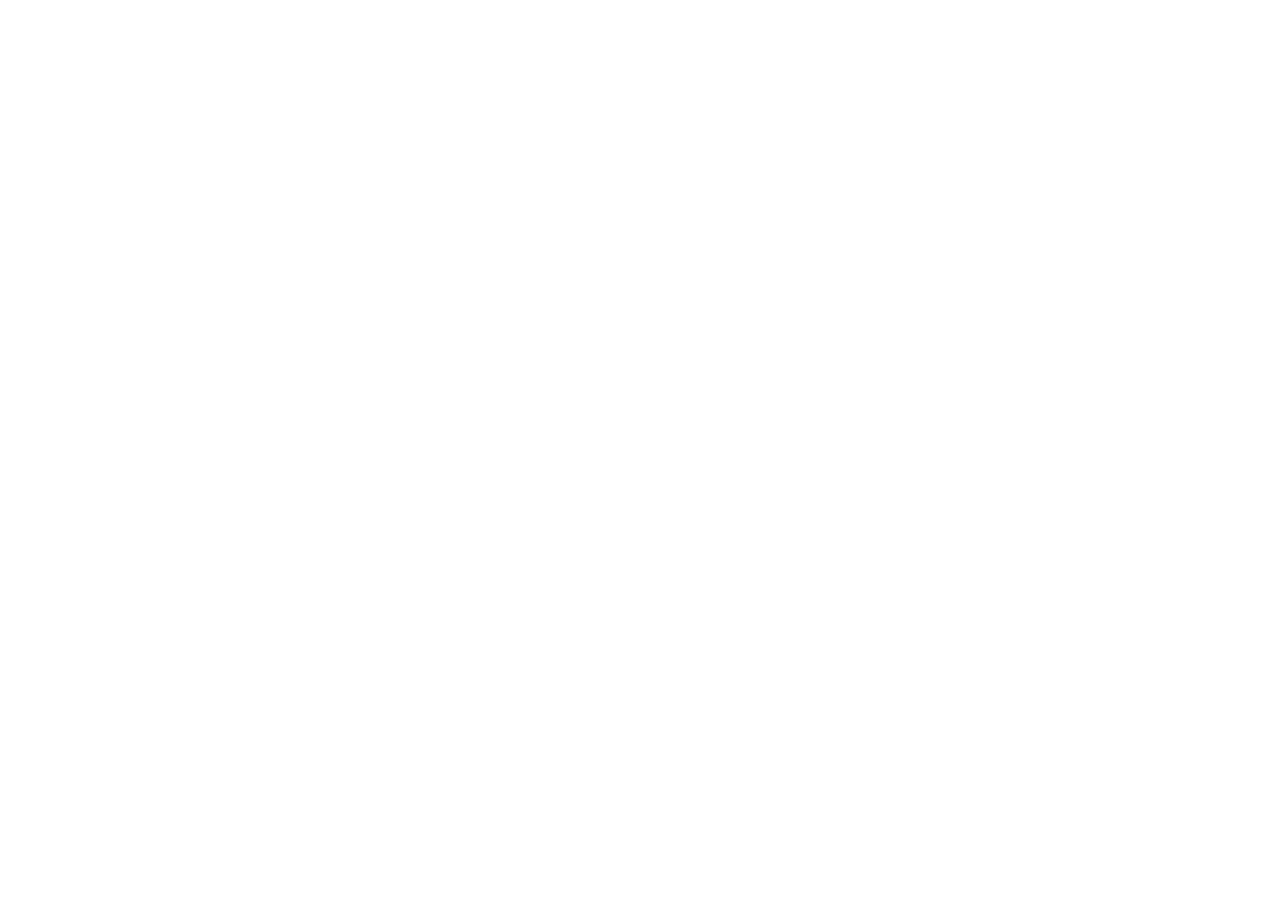
==== assignments/geocities/index.html @ 259c8e90 "Geocities" ====
<!DOCTYPE html>
<html lang="en">
<head>
    <meta charset="UTF-8">
    <meta http-equiv="X-UA-Compatible" content="IE=edge">
    <meta name="viewport" content="width=device-width, initial-scale=1.0">
    <link rel="stylesheet" href="style.css">
    <title>Greg's Secret Lair</title>
</head>
<body>
    
</body>
</html>
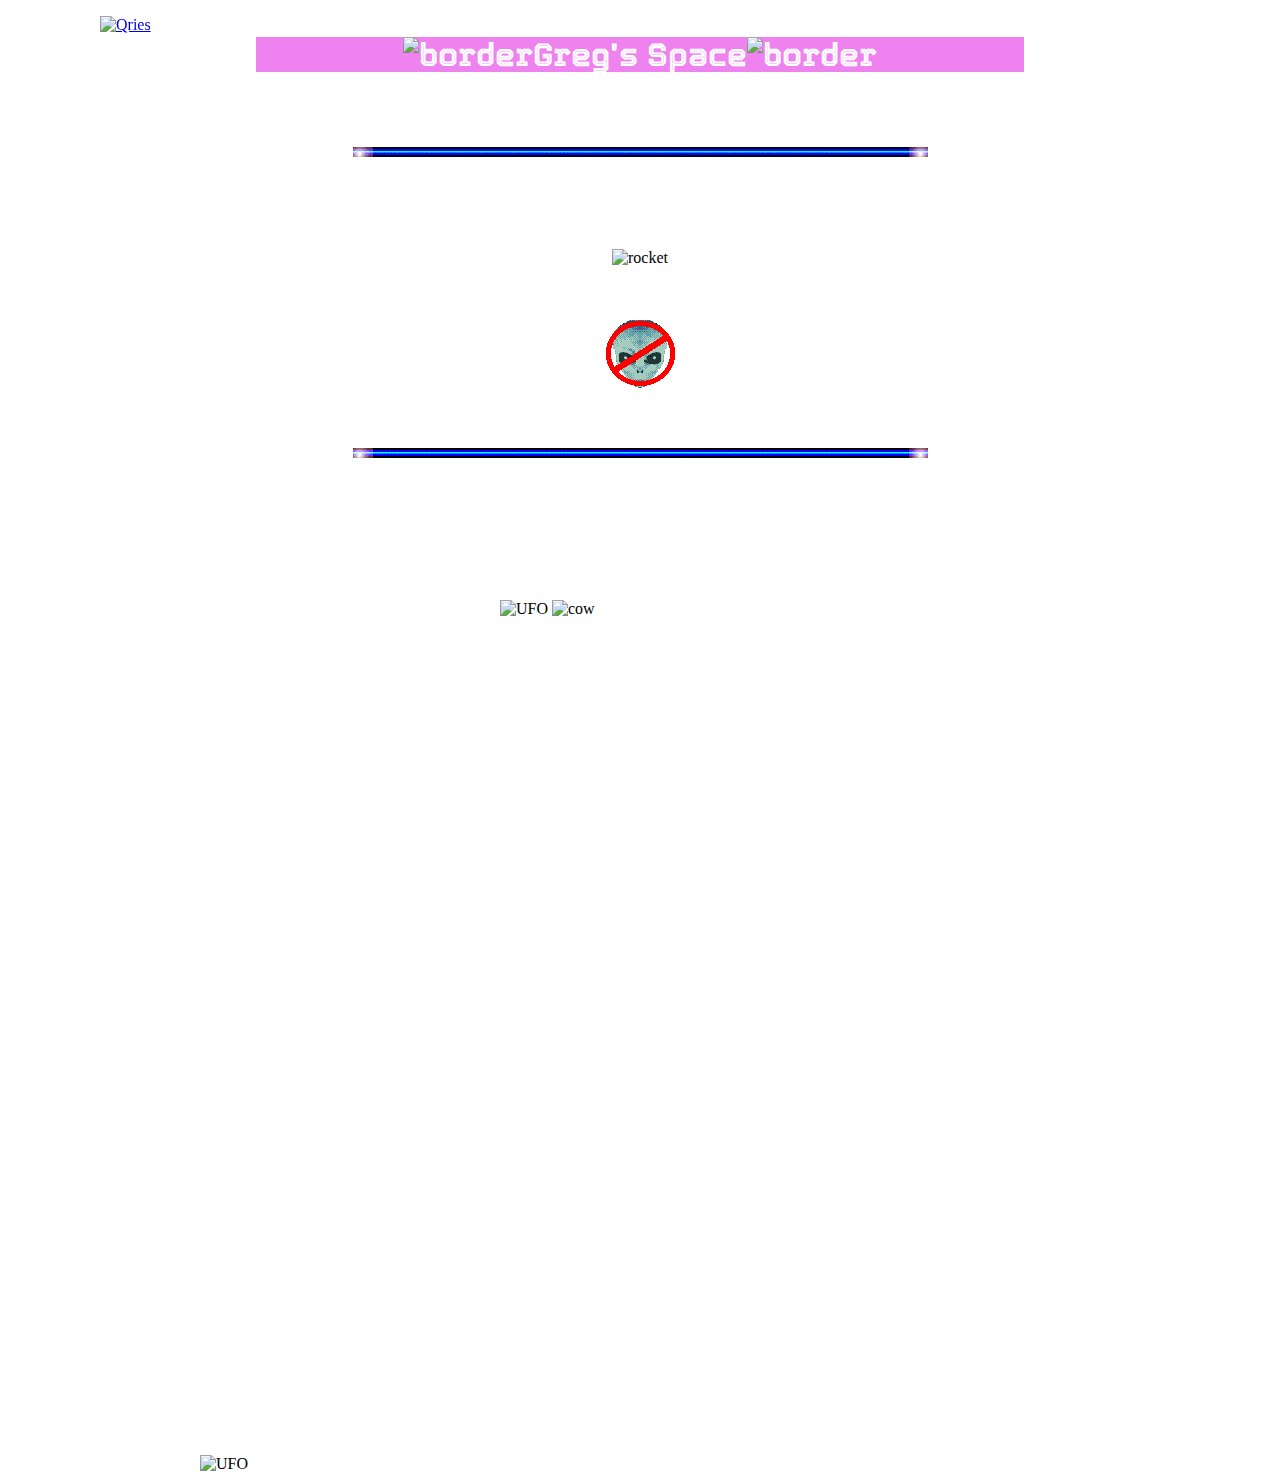
==== commit bf112a1c: "Geocities Assignmnet" ====
--- a/assignments/geocities/index.html
+++ b/assignments/geocities/index.html
@@ -5,9 +5,50 @@
     <meta http-equiv="X-UA-Compatible" content="IE=edge">
     <meta name="viewport" content="width=device-width, initial-scale=1.0">
     <link rel="stylesheet" href="style.css">
+    <link rel="preconnect" href="https://fonts.googleapis.com">
+    <link rel="preconnect" href="https://fonts.gstatic.com" crossorigin>
+    <link href="https://fonts.googleapis.com/css2?family=Tourney:ital,wght@0,100;0,200;0,300;0,400;0,500;0,600;0,700;0,800;0,900;1,100;1,200;1,300;1,400;1,500;1,600;1,700;1,800;1,900&display=swap" rel="stylesheet">
+    <link rel="preconnect" href="https://fonts.googleapis.com">
+    <link rel="preconnect" href="https://fonts.gstatic.com" crossorigin>
+    <link href="https://fonts.googleapis.com/css2?family=Noto+Sans:ital,wght@0,400;0,700;1,400;1,700&display=swap" rel="stylesheet">
     <title>Greg's Secret Lair</title>
 </head>
 <body>
-    
+    <header>
+        <a href="#">
+            <img alt="Qries" src="https://web.archive.org/web/20091026165706/http://geocities.com/Hollywood/Film/4487/Home.gif" alt="home icon">
+        </a>
+         <h1><img src="https://web.archive.org/web/20090830020826/http://geocities.com/SunsetStrip/Festival/6951/brit/brit_files/star.gif" alt="border">Greg's Space<img src="https://web.archive.org/web/20090830020826/http://geocities.com/SunsetStrip/Festival/6951/brit/brit_files/star.gif" alt="border"></h1>
+         <h3>Welcome to my World</h3>
+         <h2><img src="images/spaceborder.gif" alt="border"></h2>
+    </header>
+<main>
+    <section1>
+        <p>If you are reading this, you must be incredibly hip and ingenious. Just consider all of the squares who failed to find me!</p>
+        <img src="https://web.archive.org/web/20090829053556/http://geocities.com/rjacquet.geo/Rocket.gif" alt="rocket">
+    </section1>
+
+    <section2>
+        <p>If you are a parent, <b><u>LEAVE!!!</u></b> This is a website for teens who'd rather browse the internet than read the newspaper.</p>
+        <img src="images/alien.gif" alt="alien">
+    </section2>
+
+    <section3>
+        <p>I like to make music, play with my dogs, and scroll on myspace. This is a vision of my universe.</p>
+        <img src="images/spaceborder.gif" alt="border">
+    </section3>
+
+    <section4>
+        <img src="https://www.weststaraviation.com/wp-content/uploads/2021/08/ufo.png" alt="UFO">
+        <img src="images/cow.png" alt="cow" width="400" height="300">
+    </section4>
+
+    <section5>
+        <img src="https://dejpknyizje2n.cloudfront.net/marketplace/products/rat-standing-isolated-on-white-sticker-1600988643.4614248.png" alt="UFO">
+    </section4>
+</main>
+<footer>
+    <p><i>The universe is infinite, but my patience is sparse.</i></p>
+</footer>
 </body>
 </html>--- a/assignments/geocities/style.css
+++ b/assignments/geocities/style.css
@@ -0,0 +1,51 @@
+body {
+    margin: 0;
+    text-align: center;
+}
+header {
+    padding:1rem;
+}
+h1 {
+    color: white;
+    background-color: violet;
+    font-family: 'Tourney';
+}
+h3 {
+    color: white;
+}
+p {
+    color: white;
+}
+img {
+    size: 1rem;
+}
+main {
+     scroll-margin-top: 5rem;
+}
+a {
+    position:fixed;
+    left: 100px;
+    top: 16px;
+}
+body {
+    background-image: url("https://web.archive.org/web/20090725134638/http://www.geocities.com/alancwwong/starspace.gif")
+}
+body {
+    max-width: 50rem;
+    margin: 0 auto;
+}
+section4 {
+        position: absolute;
+        left: 500px;
+        top: 600px;
+}
+section5 {
+    position: absolute;
+    left: 200px;
+    top: 1455px;
+}
+footer {
+    text-align: center;
+    color: white;
+    padding: 2rem;
+}